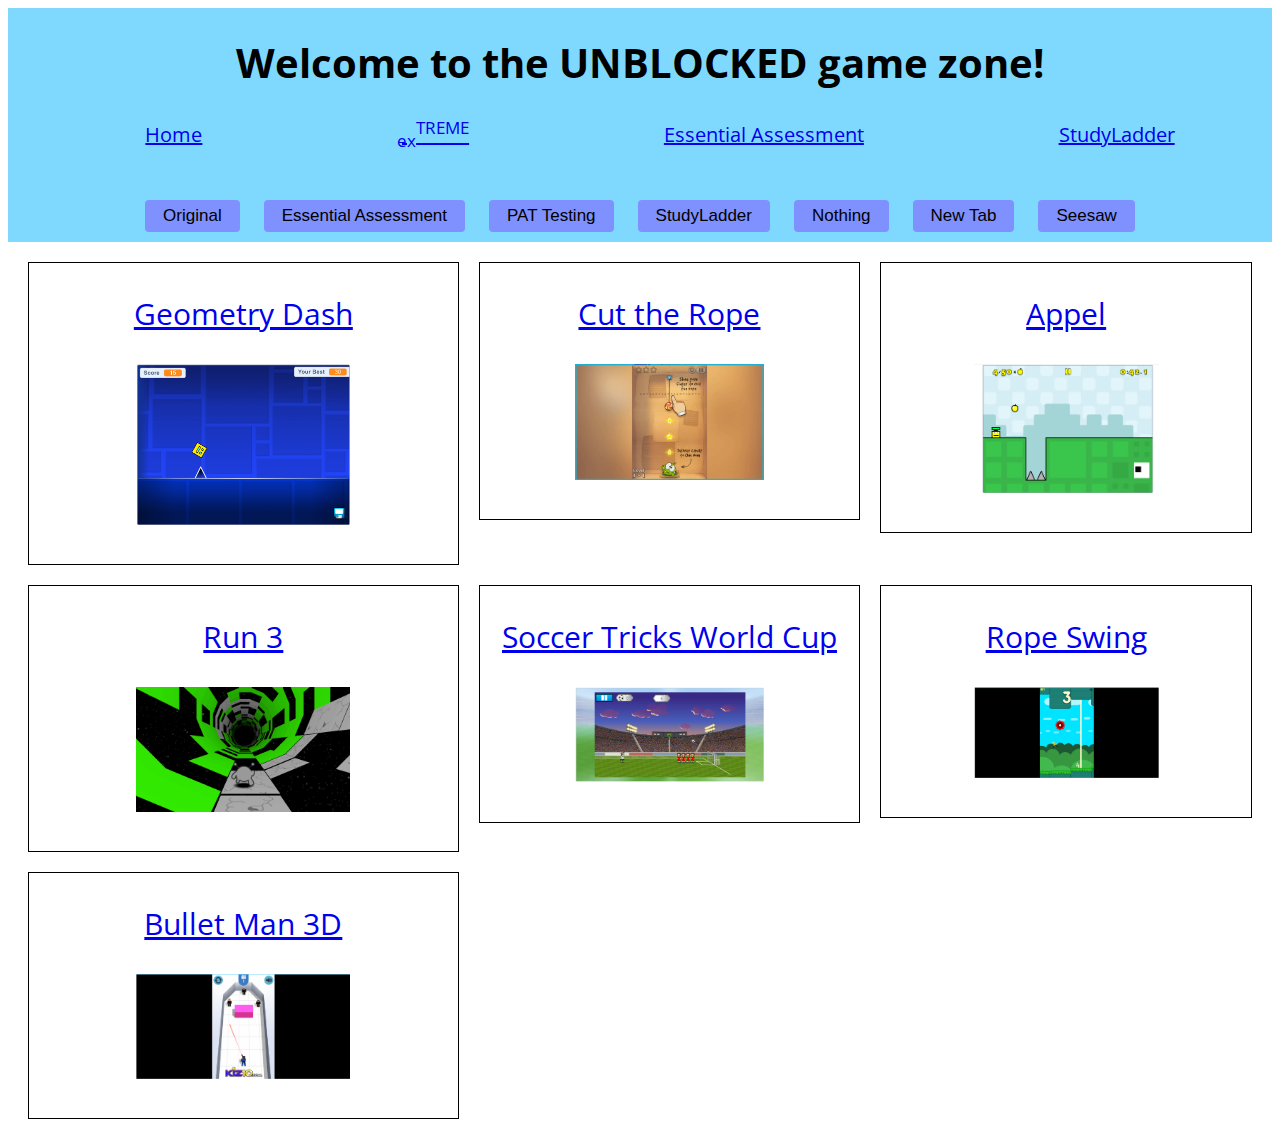
==== index.html @ d197327e "saving" ====
<!DOCTYPE html>
<html lang="en-us">
    <head>        
        <meta charset="UTF-8">
        <link id="favicon" rel="icon" type="image/png" href="">
        <link rel="stylesheet" href="../../styles.css">
        <title id="title">TeachingBerry | Maths</title>
    </head>
    <body>
        <nav>
            <li>
                <audio src="assets/music/happyrock.mp3" autoplay><embed name="music" src="/assets/music/happyrock.mp3" loop="true" hidden="true" autostart="true"></audio>
                <h1>Welcome to the UNBLOCKED game zone!</h1>
            </li>
            <ul>
                <li>
                    <a href="index.html">Home</a>
                </li>
                <li>
                    <a href="extreme/index.html"><sub>ex</sub><sup>TREME</sup></a>
                </li>
                <li>
                    <a href="https://www.essentialassessment.com.au/student/">Essential Assessment</a>
                </li>
                <li>
                    <a href="https://www.studyladder.com.au/student">StudyLadder</a>
                </li>
            </ul>
            <br>
            <button onclick="teachingBerry()">Original</button>
            <button onclick="essentialAssessment()">Essential Assessment</button>
            <button onclick="patTesting()">PAT Testing</button>
            <button onclick="studyladder()">StudyLadder</button>
            <button onclick="nothing()">Nothing</button>
            <button onclick="newTab()">New Tab</button>
            <button onclick="seesaw()">Seesaw</button>
        </nav>
        <div class="grid-container">
            <a href="games/geometrydash/geometrydash.html"><div class="grid-item">
                <p>Geometry Dash</p>
                <img src="games/geometrydash/thumbnail.png">
            </div></a>
            <a href="games/cuttherope/cuttherope.html"><div class="grid-item">
                <p>Cut the Rope</p>
                <img src="games/cuttherope/thumbnail.png">
            </div></a>
            <a href="games/appel/appel.html"><div class="grid-item">
                <p>Appel</p>
                <img src="games/appel/thumbnail.png">
            </div></a>
            <a href="games/run3/run3.html"><div class="grid-item">
                <p>Run 3</p>
                <img src="games/run3/thumbnail.png">
            </div></a>
            <a href="games/soccertricksworldcup/soccertricksworldcup.html"><div class="grid-item">
                <p>Soccer Tricks World Cup</p>
                <img src="games/soccertricksworldcup/thumbnail.png">
            </div></a>
            <a href="games/ropeswing/ropeswing.html"><div class="grid-item">
                <p>Rope Swing</p>
                <img src="games/ropeswing/thumbnail.png">
            </div></a>
            <a href="games/bulletman3d/bulletman3d.html"><div class="grid-item">
                <p>Bullet Man 3D</p>
                <img src="games/bulletman3d/thumbnail.png">
            </div></a>
        </div>
        <script src="scripts.js"></script>
    </body>
</html>
---- styles.css ----
@import url('https://fonts.googleapis.com/css2?family=Open+Sans:wght@300;400;500&display=swap');

html {
    font-family: 'Open Sans', sans-serif;
}

body {
    list-style-type: none;
    text-decoration: none;
}

.grid-container {
    grid-template-columns: auto auto auto;
    display: grid;
    padding: 10px;
}

.grid-item {
    background-color: #fff;
    border: 1px solid #000;
    font-size: 30px;
    padding-bottom: 30px;
    text-align: center;
    margin: 10px;
}

nav {
    background-color: rgb(127, 217, 255);
    display: inline-block;
    text-align: center;
    margin: 10;
    width: 100%;
}

img {
    width: 50%;
    height: 50%;
    margin: auto;
}

li {
    font-size: 20px;
    margin: 10px;
    list-style-type: none;
    margin: auto;
}

ul {
    text-align: center;
    display:flex;
    flex-direction:row;
}

button {
    background-color: rgb(127, 144, 255);
    border: none;
    border-radius: 4px;
    margin: auto;
    text-align: center;
    font-size: 17px;
    padding: 6px 18px;
    margin: 10px;
}

.game {

}

#game, #innerframe {
    margin: 10px;
    height: 700px;
    width: calc(100% - 10px);
}
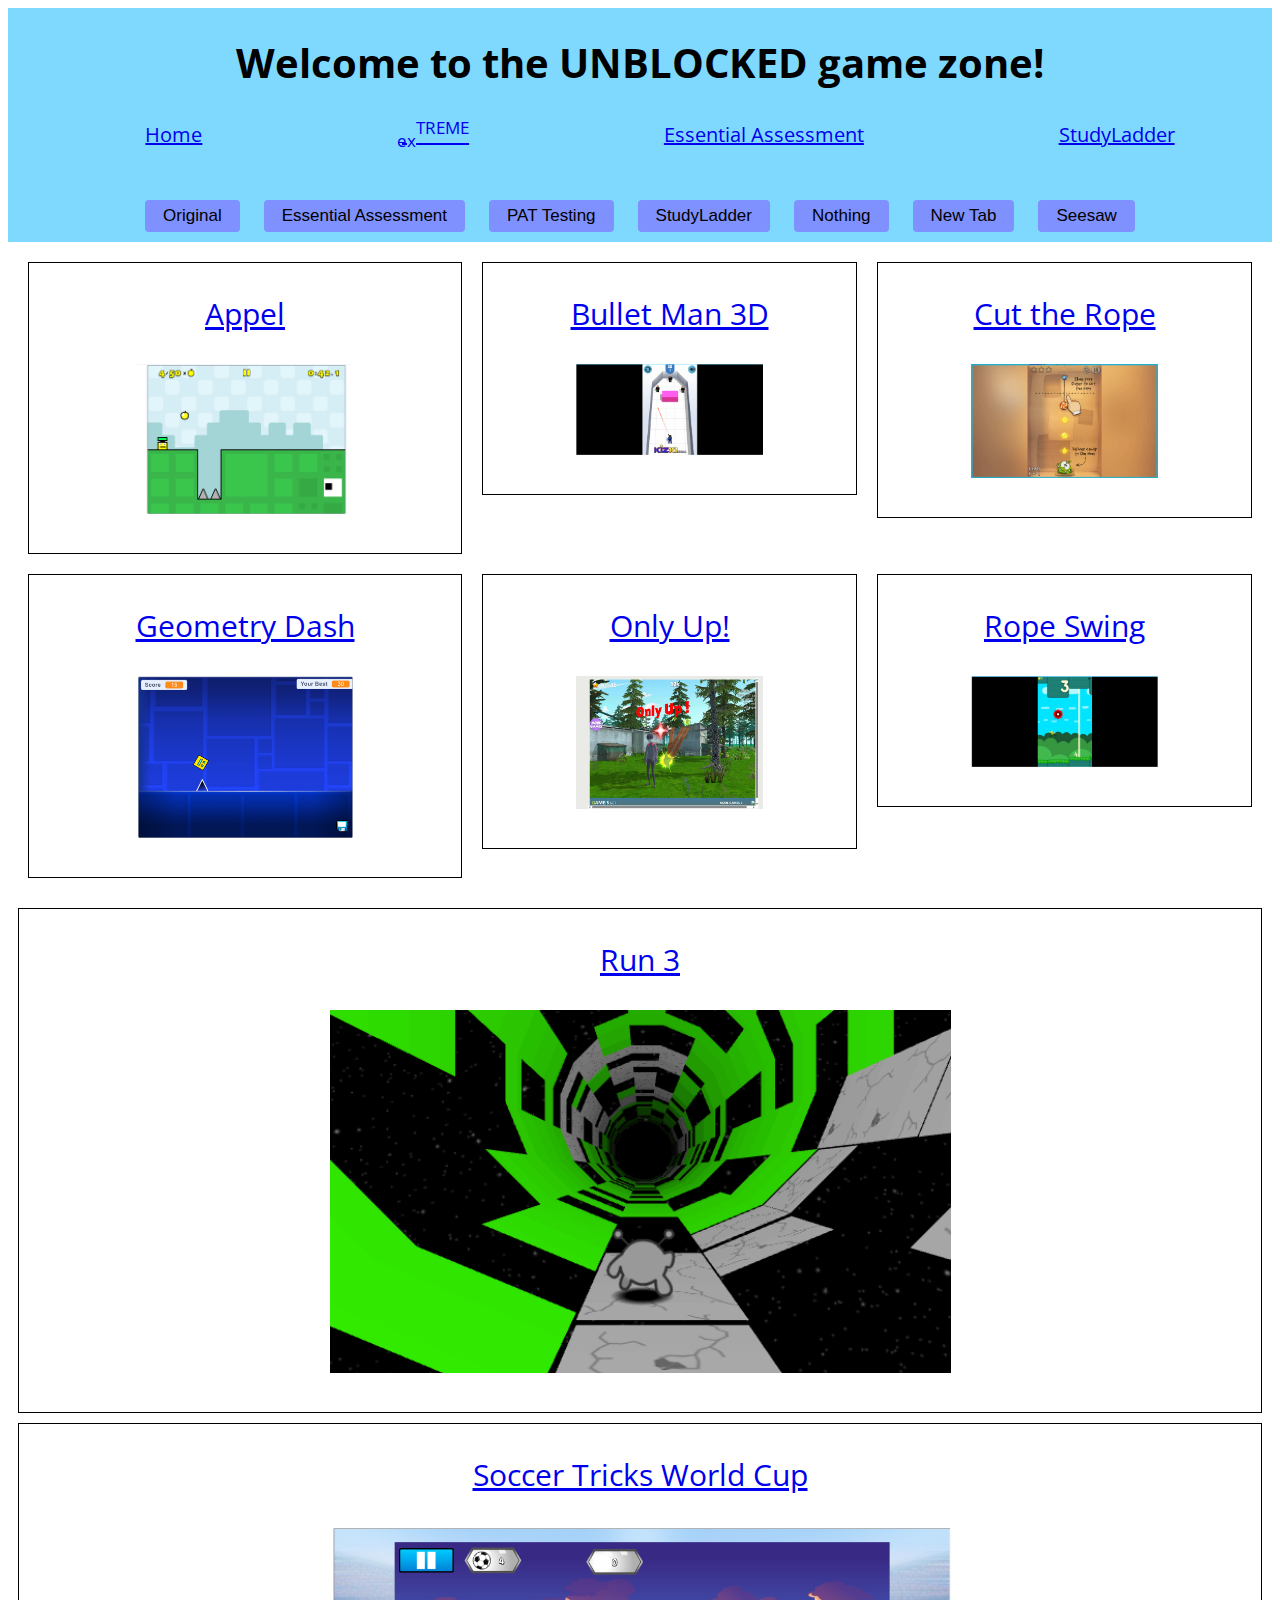
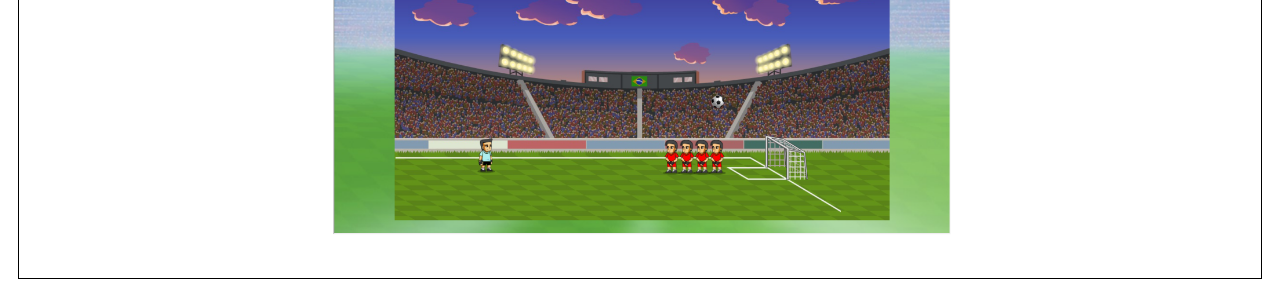
==== commit 862f6c0a: "only up!" ====
--- a/index.html
+++ b/index.html
@@ -36,17 +36,30 @@
             <button onclick="seesaw()">Seesaw</button>
         </nav>
         <div class="grid-container">
-            <a href="games/geometrydash/geometrydash.html"><div class="grid-item">
-                <p>Geometry Dash</p>
-                <img src="games/geometrydash/thumbnail.png">
+            <a href="games/appel/appel.html"><div class="grid-item">
+                <p>Appel</p>
+                <img src="games/appel/thumbnail.png">
+            </div></a>
+            <a href="games/bulletman3d/bulletman3d.html"><div class="grid-item">
+                <p>Bullet Man 3D</p>
+                <img src="games/bulletman3d/thumbnail.png">
             </div></a>
             <a href="games/cuttherope/cuttherope.html"><div class="grid-item">
                 <p>Cut the Rope</p>
                 <img src="games/cuttherope/thumbnail.png">
             </div></a>
-            <a href="games/appel/appel.html"><div class="grid-item">
-                <p>Appel</p>
-                <img src="games/appel/thumbnail.png">
+            <a href="games/geometrydash/geometrydash.html"><div class="grid-item">
+                <p>Geometry Dash</p>
+                <img src="games/geometrydash/thumbnail.png">
+            </div></a>
+            <a href="games/onlyup/onlyup.html"><div class="grid-item">
+                <p>Only Up!</p>
+                <img src="games/onlyup/thumbnail.png">
+            </div></a>
+            <a href="games/ropeswing/ropeswing.html"><div class="grid-item">
+                <p>Rope Swing</p>
+                <img src="games/ropeswing/thumbnail.png">
+            </div></a>
             </div></a>
             <a href="games/run3/run3.html"><div class="grid-item">
                 <p>Run 3</p>
@@ -56,14 +69,7 @@
                 <p>Soccer Tricks World Cup</p>
                 <img src="games/soccertricksworldcup/thumbnail.png">
             </div></a>
-            <a href="games/ropeswing/ropeswing.html"><div class="grid-item">
-                <p>Rope Swing</p>
-                <img src="games/ropeswing/thumbnail.png">
-            </div></a>
-            <a href="games/bulletman3d/bulletman3d.html"><div class="grid-item">
-                <p>Bullet Man 3D</p>
-                <img src="games/bulletman3d/thumbnail.png">
-            </div></a>
+            
         </div>
         <script src="scripts.js"></script>
     </body>
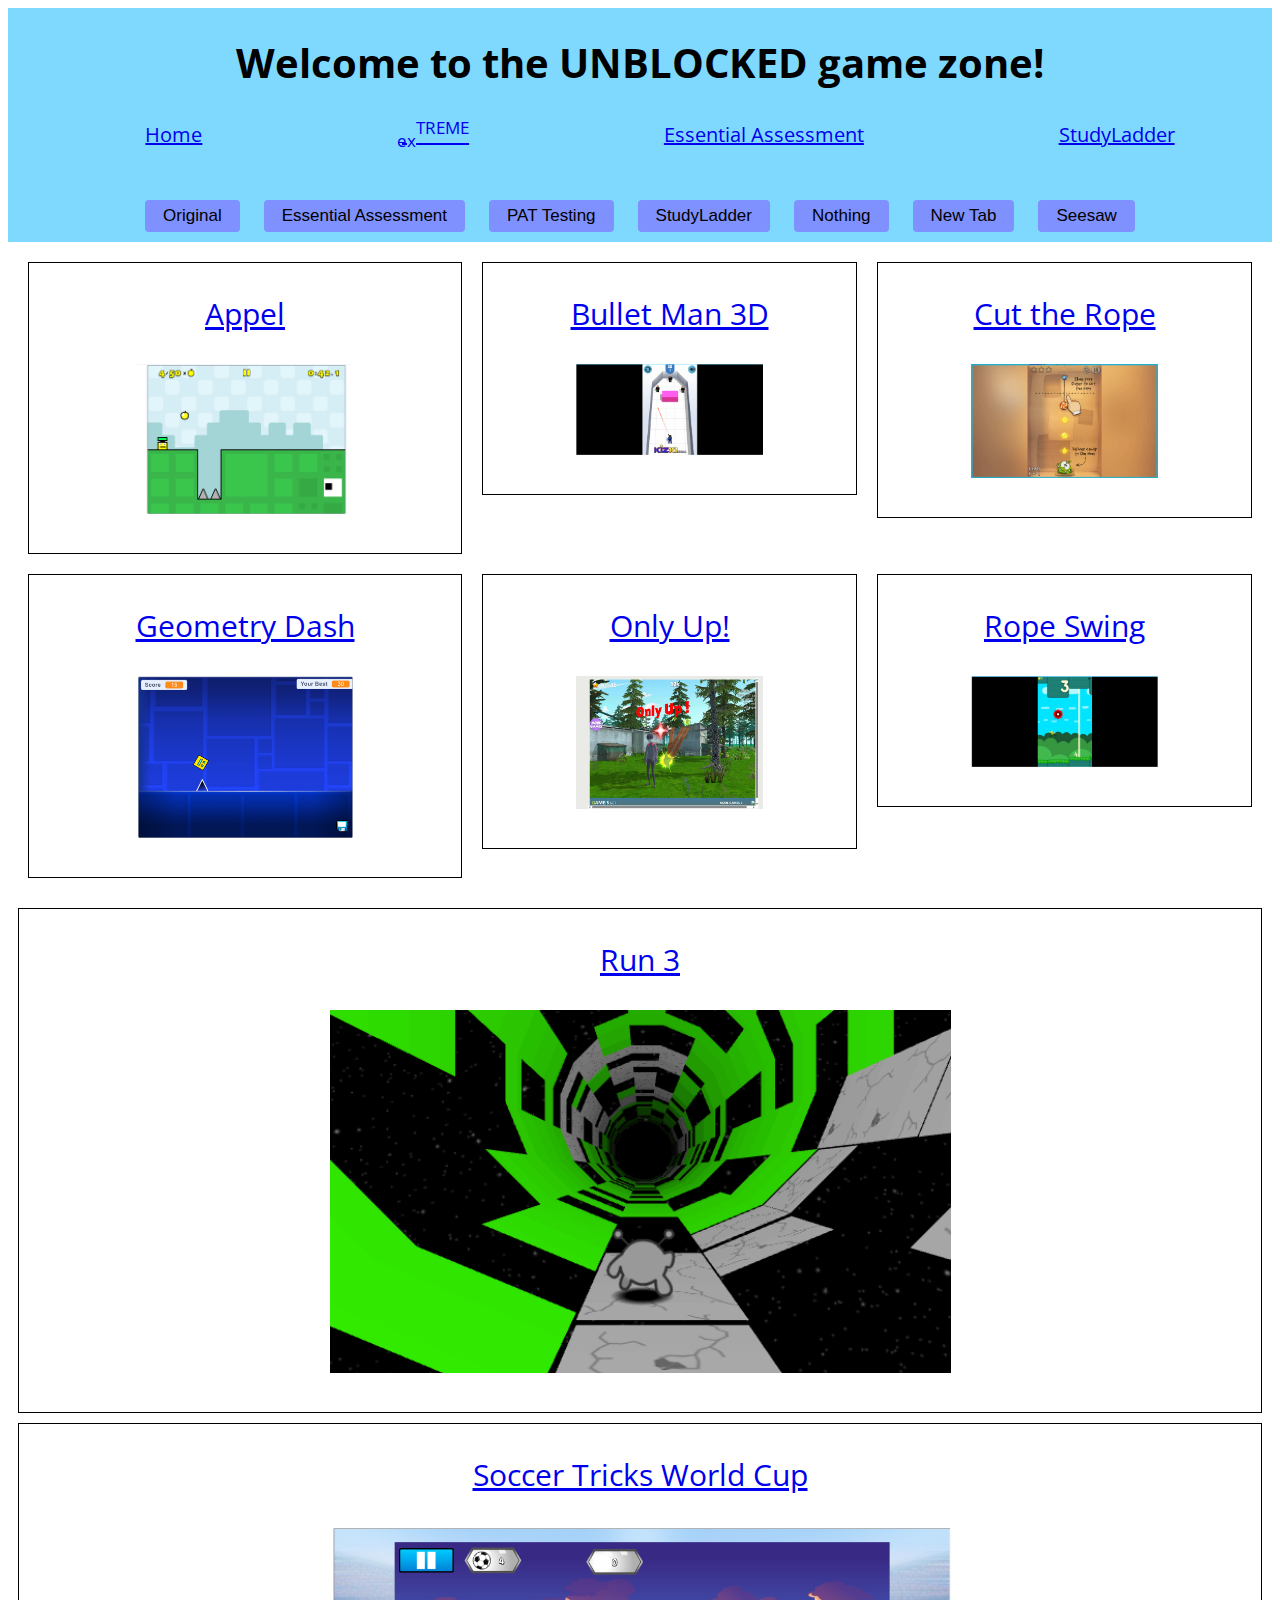
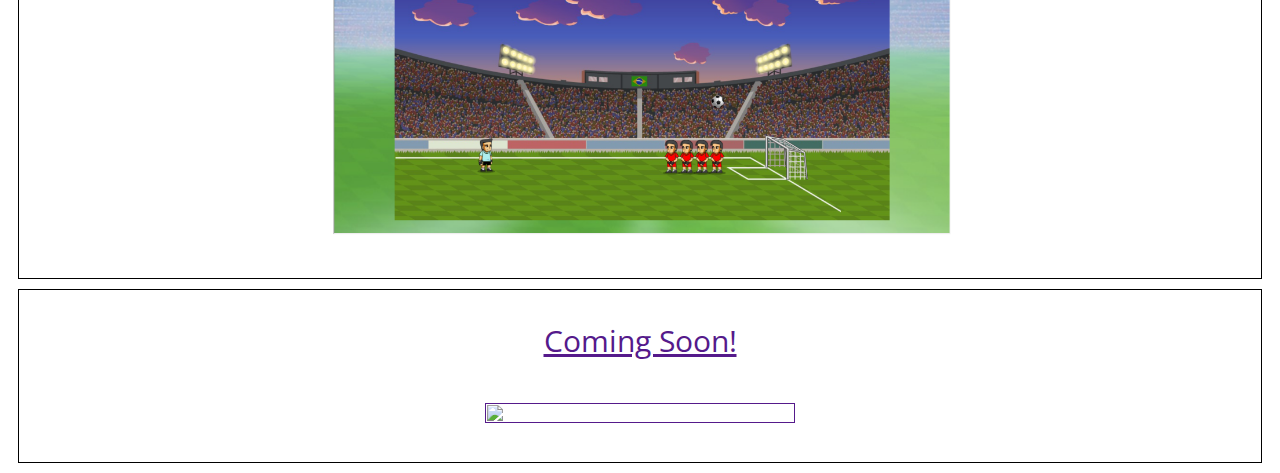
==== commit e9f96881: "coming soon" ====
--- a/index.html
+++ b/index.html
@@ -69,7 +69,10 @@
                 <p>Soccer Tricks World Cup</p>
                 <img src="games/soccertricksworldcup/thumbnail.png">
             </div></a>
-            
+            <a href=""><div class="grid-item">
+                <p>Coming Soon!</p>
+                <img src="https://www.nopcommerce.com/images/thumbs/0005720_coming-soon-page_550.jpeg">
+            </div></a>
         </div>
         <script src="scripts.js"></script>
     </body>
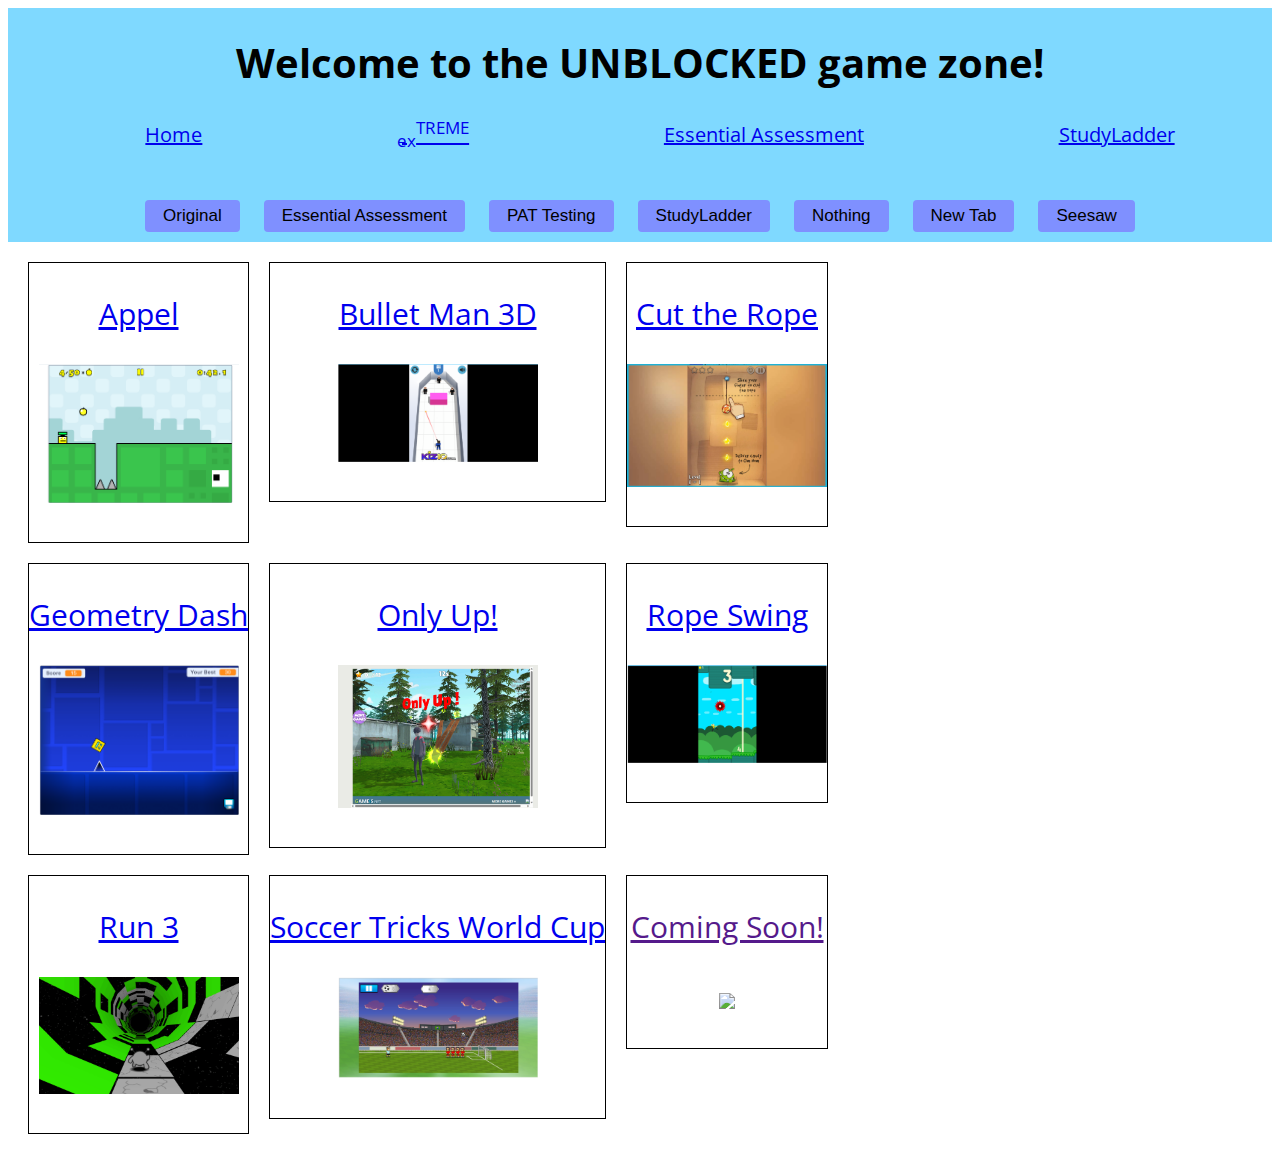
==== commit 66258353: "huge bug fixes" ====
--- a/index.html
+++ b/index.html
@@ -3,7 +3,7 @@
     <head>        
         <meta charset="UTF-8">
         <link id="favicon" rel="icon" type="image/png" href="">
-        <link rel="stylesheet" href="../../styles.css">
+        <link rel="stylesheet" href="styles.css">
         <title id="title">TeachingBerry | Maths</title>
     </head>
     <body>
@@ -60,7 +60,6 @@
                 <p>Rope Swing</p>
                 <img src="games/ropeswing/thumbnail.png">
             </div></a>
-            </div></a>
             <a href="games/run3/run3.html"><div class="grid-item">
                 <p>Run 3</p>
                 <img src="games/run3/thumbnail.png">
--- a/styles.css
+++ b/styles.css
@@ -11,7 +11,7 @@
 
 .grid-container {
     grid-template-columns: auto auto auto;
-    display: grid;
+    display: inline-grid;
     padding: 10px;
 }
 
@@ -22,6 +22,7 @@
     padding-bottom: 30px;
     text-align: center;
     margin: 10px;
+    display: block;
 }
 
 nav {
@@ -33,8 +34,8 @@
 }
 
 img {
-    width: 50%;
-    height: 50%;
+    width: 200px;
+    height: auto;
     margin: auto;
 }
 
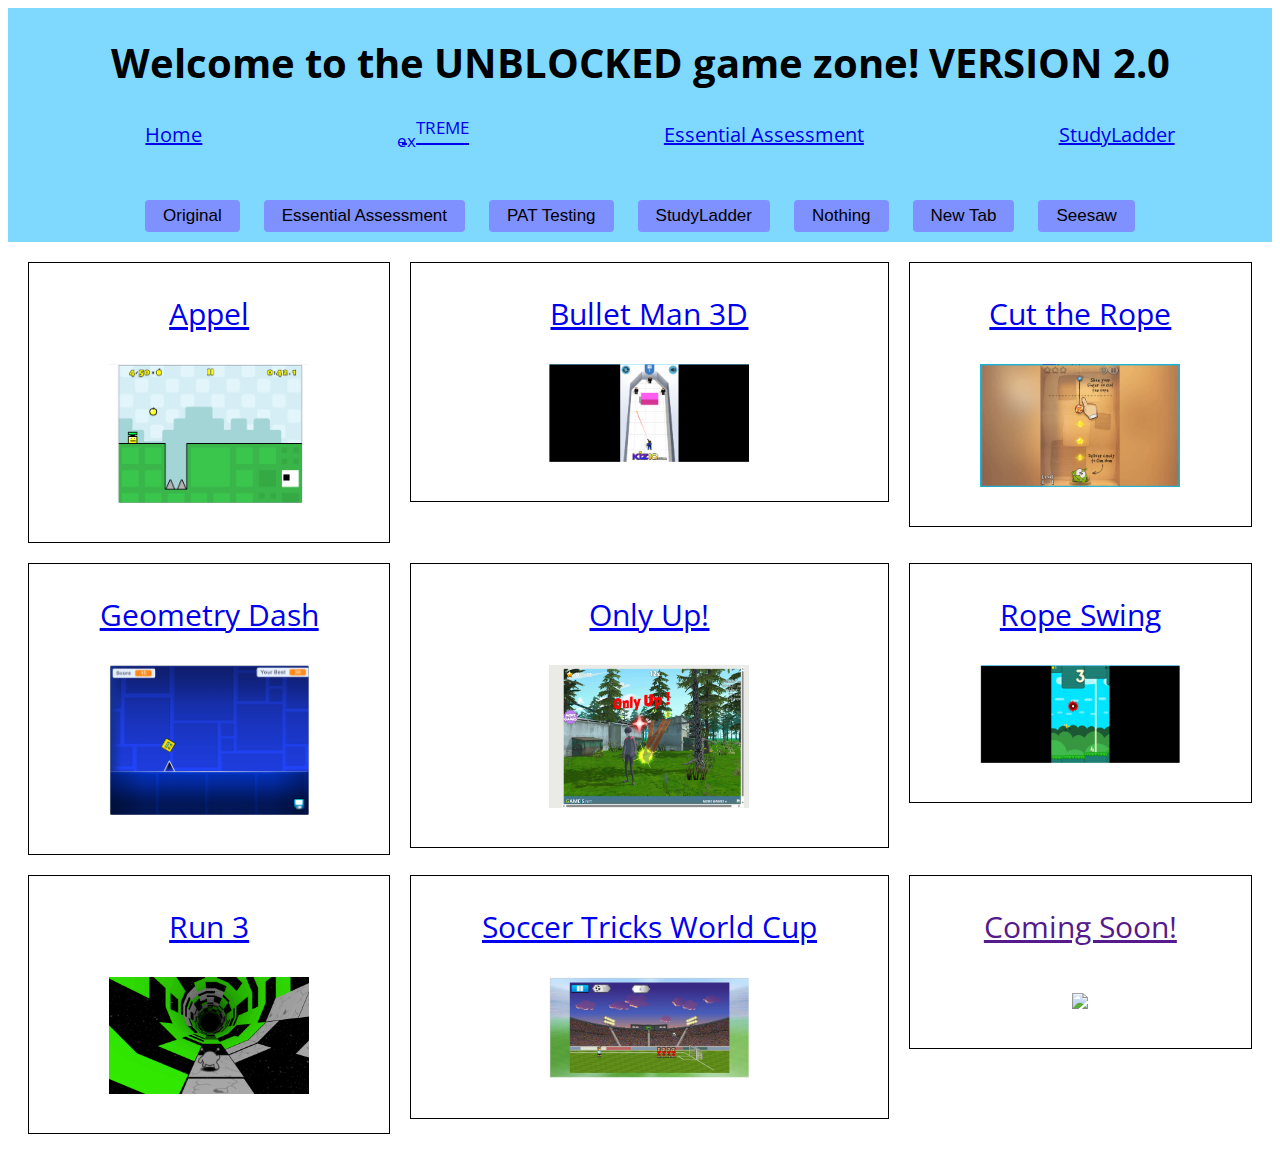
==== commit ec2a28e1: "OFFICIAL VERSION 2.0" ====
--- a/index.html
+++ b/index.html
@@ -10,7 +10,7 @@
         <nav>
             <li>
                 <audio src="assets/music/happyrock.mp3" autoplay><embed name="music" src="/assets/music/happyrock.mp3" loop="true" hidden="true" autostart="true"></audio>
-                <h1>Welcome to the UNBLOCKED game zone!</h1>
+                <h1>Welcome to the UNBLOCKED game zone! VERSION 2.0</h1>
             </li>
             <ul>
                 <li>
--- a/styles.css
+++ b/styles.css
@@ -11,7 +11,7 @@
 
 .grid-container {
     grid-template-columns: auto auto auto;
-    display: inline-grid;
+    display: grid;
     padding: 10px;
 }
 
@@ -63,10 +63,6 @@
     margin: 10px;
 }
 
-.game {
-
-}
-
 #game, #innerframe {
     margin: 10px;
     height: 700px;
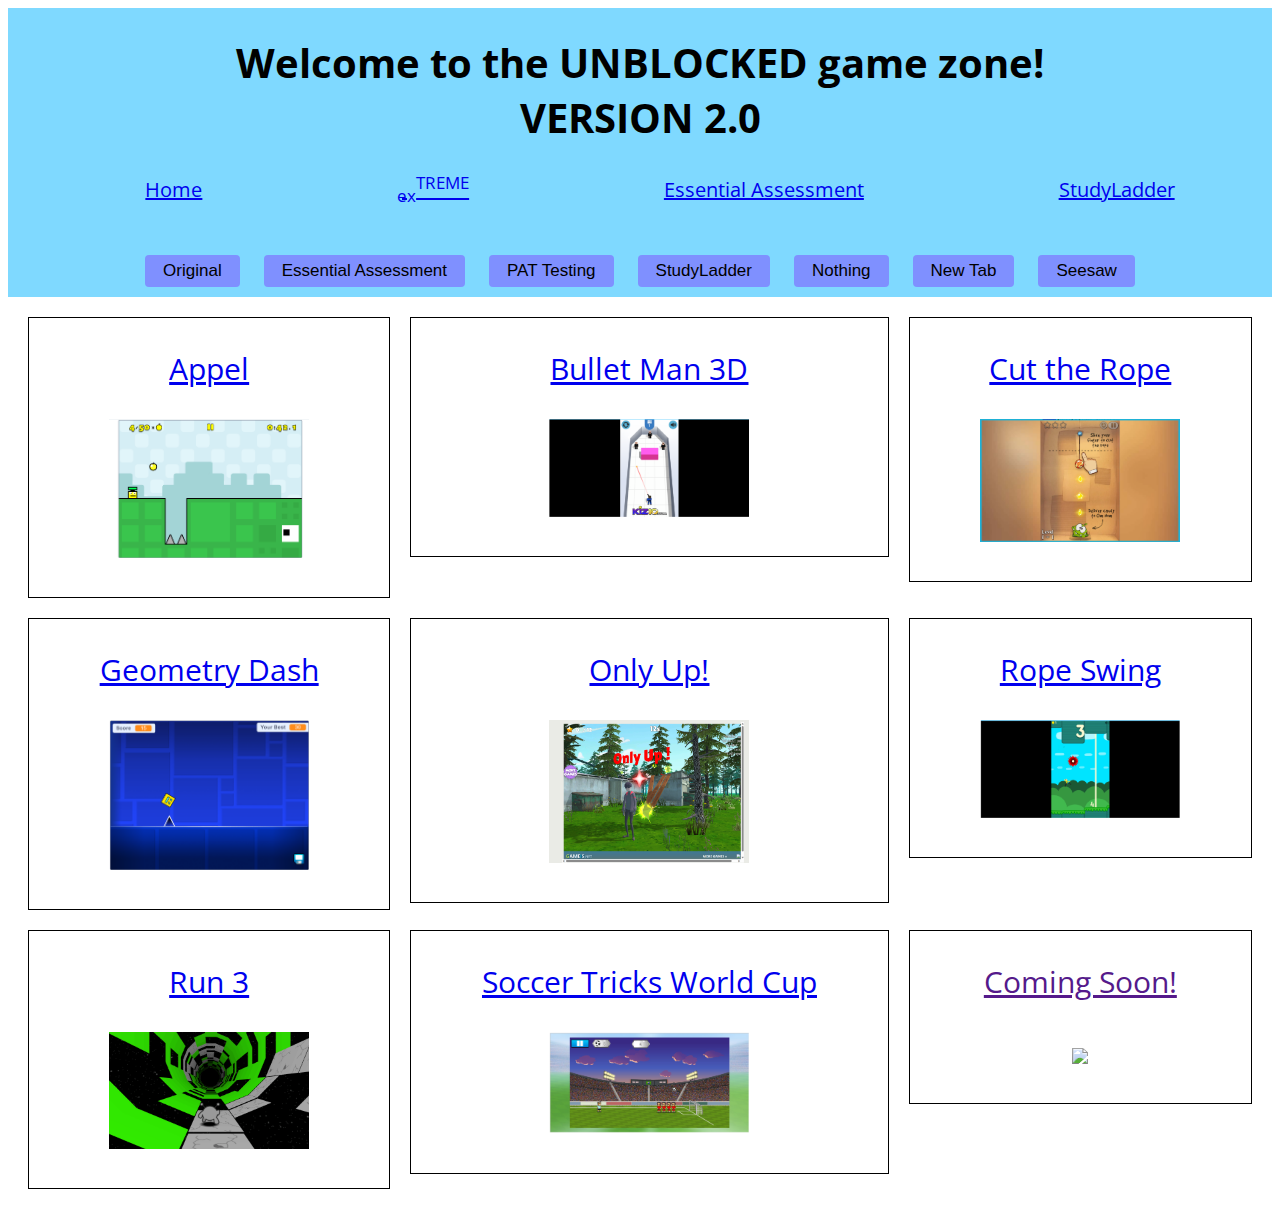
==== commit 9d5557a5: "<br>" ====
--- a/index.html
+++ b/index.html
@@ -10,7 +10,7 @@
         <nav>
             <li>
                 <audio src="assets/music/happyrock.mp3" autoplay><embed name="music" src="/assets/music/happyrock.mp3" loop="true" hidden="true" autostart="true"></audio>
-                <h1>Welcome to the UNBLOCKED game zone! VERSION 2.0</h1>
+                <h1>Welcome to the UNBLOCKED game zone!<br>VERSION 2.0</h1>
             </li>
             <ul>
                 <li>
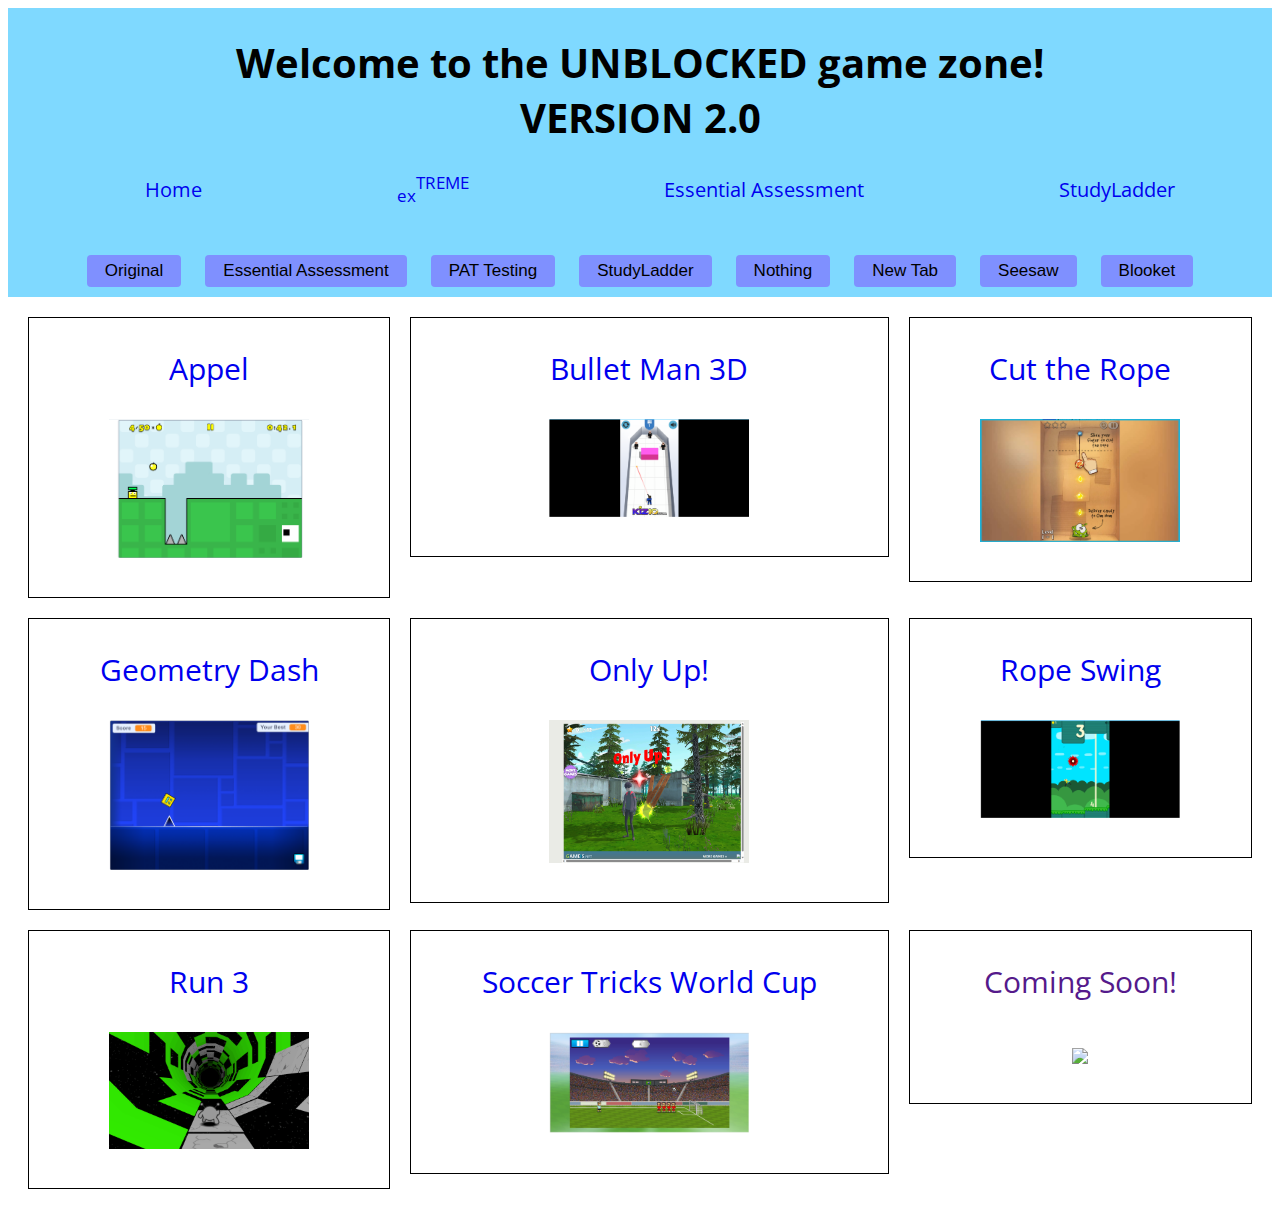
==== commit 8f6d2de0: "mods" ====
--- a/index.html
+++ b/index.html
@@ -34,6 +34,7 @@
             <button onclick="nothing()">Nothing</button>
             <button onclick="newTab()">New Tab</button>
             <button onclick="seesaw()">Seesaw</button>
+            <button onclick="blooket()">Blooket</button>
         </nav>
         <div class="grid-container">
             <a href="games/appel/appel.html"><div class="grid-item">
--- a/styles.css
+++ b/styles.css
@@ -1,4 +1,8 @@
 @import url('https://fonts.googleapis.com/css2?family=Open+Sans:wght@300;400;500&display=swap');
+
+a {
+    text-decoration: none;
+}
 
 html {
     font-family: 'Open Sans', sans-serif;
